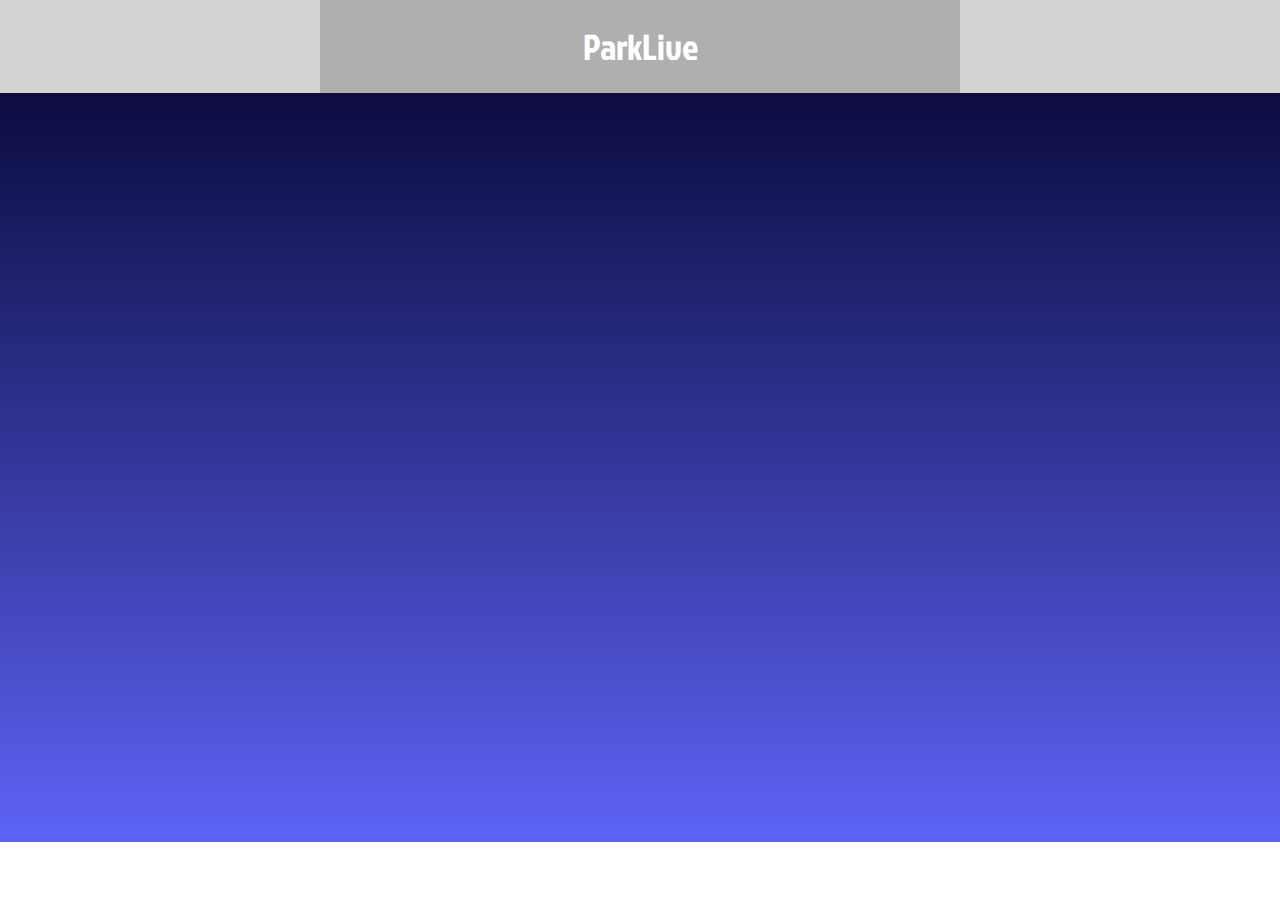
==== index.html @ fb2f2488 "Add files via upload" ====
<!DOCTYPE html>
<html lang="en">
<head>
    <meta charset="UTF-8">
    <meta http-equiv="X-UA-Compatible" content="IE=edge">
    <meta name="viewport" content="width=device-width, initial-scale=1.0">
    <link rel="stylesheet" href="style.css">
    <title>ParkLive</title>
</head>
<body>
    <div class="header">
        <div class="logo">

        </div>
        <div class="titre">
            <p class="name">
                ParkLive
            </p>
        </div>
        <div class="logo">

        </div>
    </div>
</body>
</html>
---- style.css ----
@import url('https://fonts.googleapis.com/css2?family=Jockey+One&display=swap');

body{
    background: linear-gradient(#01012a, #5D63F5);
    background-repeat: no-repeat;
    height: 842px;
    overflow: hidden;
    margin: 0px;
}

.header{
    display: flex;
    margin: 0px;
    height: 11%
}

.logo{
    display: flex;
    justify-content: center;
    align-items: center;
    margin: 0px;
    width: 25%;
    background-color: lightgray;
}

.titre{
    display: flex;
    justify-content: center;
    align-items: center;
    margin: 0px;
    width: 50%;
    background-color: rgb(175, 175, 175);
}

.name{
    font-family: 'Jockey One';
    font-size: 36px;
    color: white;
}
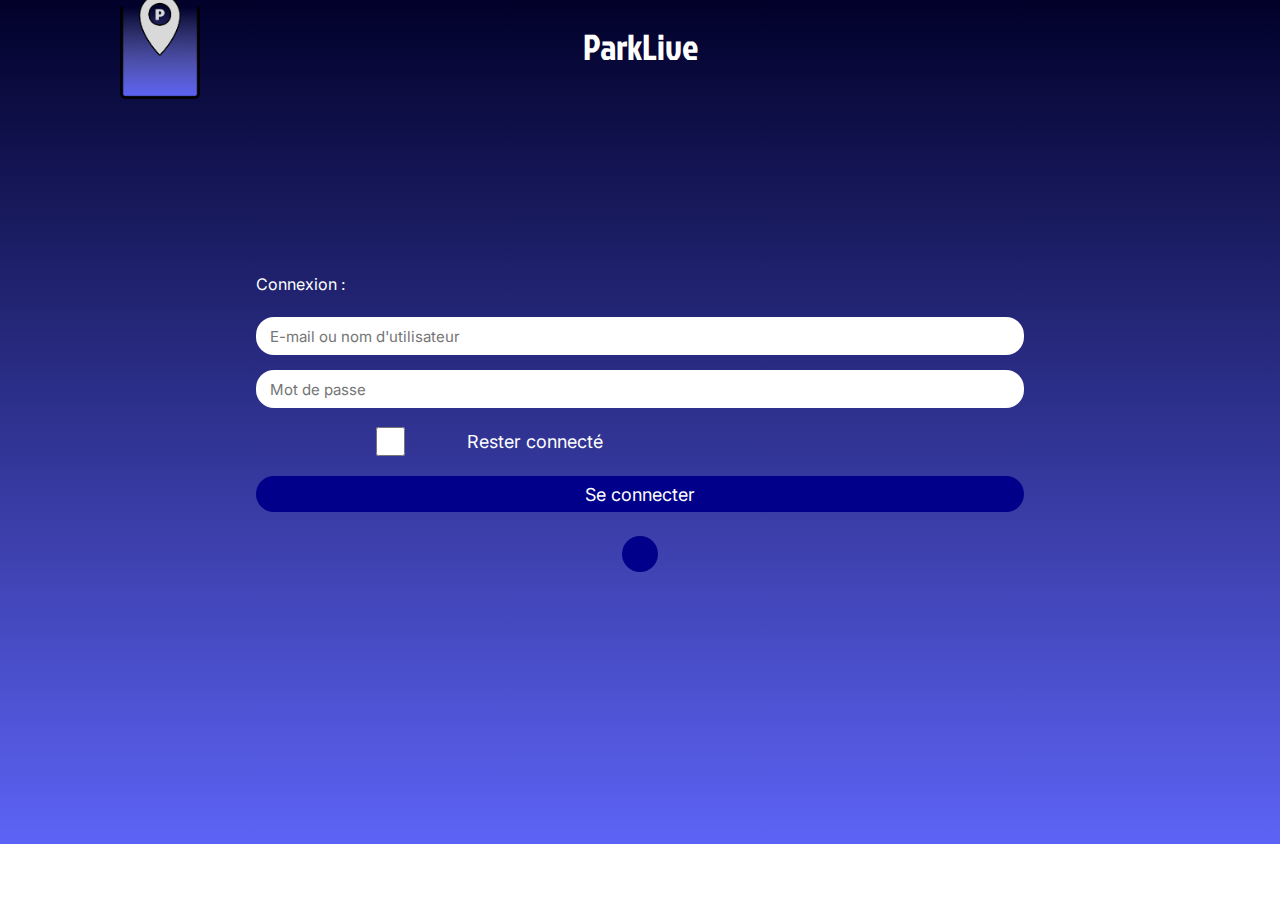
==== commit 23c43753: "Add files via upload" ====
--- a/index.html
+++ b/index.html
@@ -9,17 +9,45 @@
 </head>
 <body>
     <div class="header">
-        <div class="logo">
-
+        <div class="around">
+            <img src="logo.png">
         </div>
         <div class="titre">
             <p class="name">
                 ParkLive
             </p>
         </div>
-        <div class="logo">
-
+        <div class="around"></div>
+    </div>
+    <div class="content">
+        <div class="reste">
+            <div class="connexion">
+                Connexion :
+            </div>
+            <div class="mail">
+                <input class="input" type="text" id="email" name="email" placeholder="   E-mail ou nom d'utilisateur">
+            </div>
+            <div class="password">
+                <input class="input" type="text" id="mdp" name="mdp" placeholder="   Mot de passe">
+            </div>
+            <div class="stayconnected">
+                <input class="checkbox2" type="checkbox" id="stay">
+                <div class="text">
+                    Rester connecté
+                </div>
+            </div>
+            <div class="connect">
+                <button class="btn_connect">Se connecter</button>
+            </div>
         </div>
+        <div class="return2">
+            <div class="return">
+                <button class="btn_return"></button>
+            </div>
+        </div>
+    </div>
+    <div class="footer">
+        
     </div>
 </body>
 </html>--- a/style.css
+++ b/style.css
@@ -1,9 +1,10 @@
 @import url('https://fonts.googleapis.com/css2?family=Jockey+One&display=swap');
+@import url('https://fonts.googleapis.com/css2?family=Inter:wght@600&display=swap');
 
 body{
     background: linear-gradient(#01012a, #5D63F5);
     background-repeat: no-repeat;
-    height: 842px;
+    height: 844px;
     overflow: hidden;
     margin: 0px;
 }
@@ -14,13 +15,17 @@
     height: 11%
 }
 
-.logo{
+.around{
     display: flex;
     justify-content: center;
     align-items: center;
     margin: 0px;
     width: 25%;
-    background-color: lightgray;
+    /* background-color: rgb(169, 255, 152); */
+}
+
+.around, img{
+    width: 25%;
 }
 
 .titre{
@@ -29,11 +34,153 @@
     align-items: center;
     margin: 0px;
     width: 50%;
-    background-color: rgb(175, 175, 175);
+    /* background-color: rgb(115, 177, 109); */
 }
 
 .name{
     font-family: 'Jockey One';
     font-size: 36px;
     color: white;
+}
+
+.content{
+    display: flex;
+    flex-direction: column;
+    justify-content: center;
+    align-items: center;
+    /* background-color: rgb(224, 143, 143); */
+    height: 78%;
+    font-family: Inter;
+}
+
+.reste{
+    display: flex;
+    flex-direction: column;
+    justify-content: space-around;
+    align-items: center;
+    height: 40%;
+    width: 100%;
+}
+
+.connexion{
+    display: flex;
+    justify-content: flex-start;
+    align-items: center;
+    height: 18%;
+    width: 60%;
+    font-size: 16px;
+    color: white;
+
+    border: black;
+    /* border-style: solid; */
+}
+
+.mail{
+    display: flex;
+    justify-content: center;
+    align-items: center;
+    height: 18%;
+    width: 60%;
+    font-size: 16px;
+
+    border: black;
+    /* border-style: solid; */
+}
+
+.password{
+    display: flex;
+    justify-content: center;
+    align-items: center;
+    height: 18%;
+    width: 60%;
+    font-size: 16px;
+
+    border: black;
+    /* border-style: solid; */
+}
+
+.input{
+    font-family: Inter;
+    font-size: 15px;
+    color: white;
+    border-radius: 18px;
+    border: none;
+    height: 36px;
+    width: 100%;
+}
+
+.stayconnected{
+    display: flex;
+    justify-content: center;
+    align-items: center;
+    height: 18%;
+    width: 60%;
+    font-size: 18px;
+    color: white;
+
+    border: black;
+    /* border-style: solid; */
+}
+
+.checkbox2{
+    height: 60%;
+    width: 20%;
+    margin: 0;
+}
+
+.text{
+    width: 65%;
+}
+
+.connect{
+    display: flex;
+    justify-content: center;
+    align-items: center;
+    height: 18%;
+    width: 60%;
+    text-align: center;
+}
+
+.btn_connect{
+    font-family: Inter;
+    font-size: 18px;
+    color: white;
+    border-radius: 18px;
+    background-color: #00008a;
+    border: none;
+    height: 36px;
+    width: 100%;
+}
+
+.return2{
+    display: flex;
+    justify-content: center;
+    height: 10%;
+    width: 100%;
+}
+
+.return{
+    display: flex;
+    justify-content: center;
+    align-items: center;
+    width: 60%;
+}
+
+.footer{
+    height: 11%;
+}
+
+.btn_return{
+    font-family: Inter;
+    font-size: 20px;
+    color: white;
+    border-radius: 18px;
+    background-image: url(left-arrow-angle-big-gross-symbol-removebg-preview.png);
+    background-size: 50%;
+    background-position: center;
+    background-repeat: no-repeat;
+    background-color: #00008a;
+    border: none;
+    height: 36px;
+    width: 36px;
 }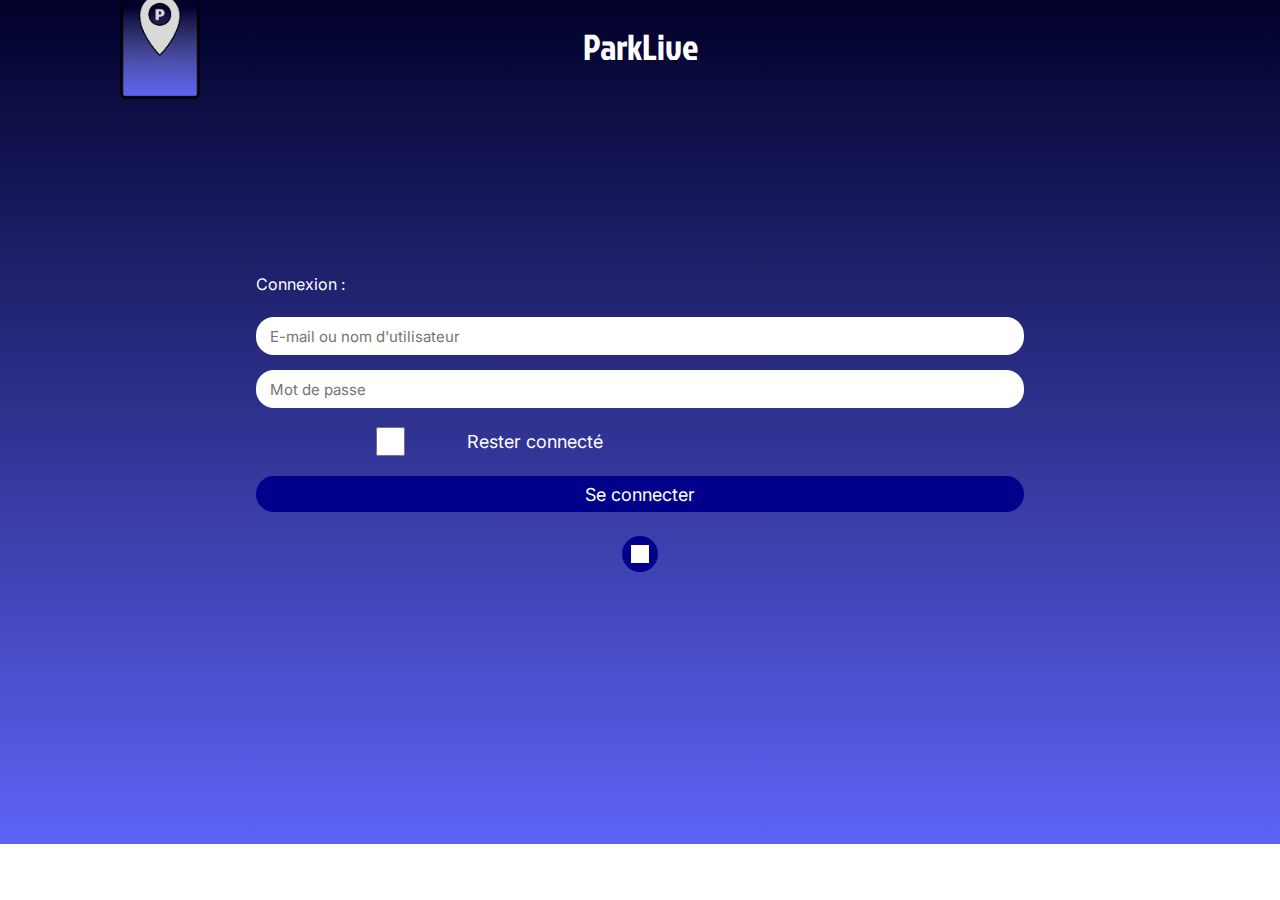
==== commit 0be6dde8: "Add files via upload" ====
--- a/index.html
+++ b/index.html
@@ -28,7 +28,7 @@
                 <input class="input" type="text" id="email" name="email" placeholder="   E-mail ou nom d'utilisateur">
             </div>
             <div class="password">
-                <input class="input" type="text" id="mdp" name="mdp" placeholder="   Mot de passe">
+                <input class="input" type="password" id="mdp" name="mdp" placeholder="   Mot de passe">
             </div>
             <div class="stayconnected">
                 <input class="checkbox2" type="checkbox" id="stay">
--- a/style.css
+++ b/style.css
@@ -5,7 +5,6 @@
     background: linear-gradient(#01012a, #5D63F5);
     background-repeat: no-repeat;
     height: 844px;
-    overflow: hidden;
     margin: 0px;
 }
 
@@ -70,9 +69,6 @@
     width: 60%;
     font-size: 16px;
     color: white;
-
-    border: black;
-    /* border-style: solid; */
 }
 
 .mail{
@@ -82,9 +78,6 @@
     height: 18%;
     width: 60%;
     font-size: 16px;
-
-    border: black;
-    /* border-style: solid; */
 }
 
 .password{
@@ -94,15 +87,12 @@
     height: 18%;
     width: 60%;
     font-size: 16px;
-
-    border: black;
-    /* border-style: solid; */
 }
 
 .input{
     font-family: Inter;
     font-size: 15px;
-    color: white;
+    color: black;
     border-radius: 18px;
     border: none;
     height: 36px;
@@ -117,9 +107,6 @@
     width: 60%;
     font-size: 18px;
     color: white;
-
-    border: black;
-    /* border-style: solid; */
 }
 
 .checkbox2{
@@ -175,7 +162,7 @@
     font-size: 20px;
     color: white;
     border-radius: 18px;
-    background-image: url(left-arrow-angle-big-gross-symbol-removebg-preview.png);
+    background-image: url(left-arrow-angle-big-gross-symbol.png);
     background-size: 50%;
     background-position: center;
     background-repeat: no-repeat;
